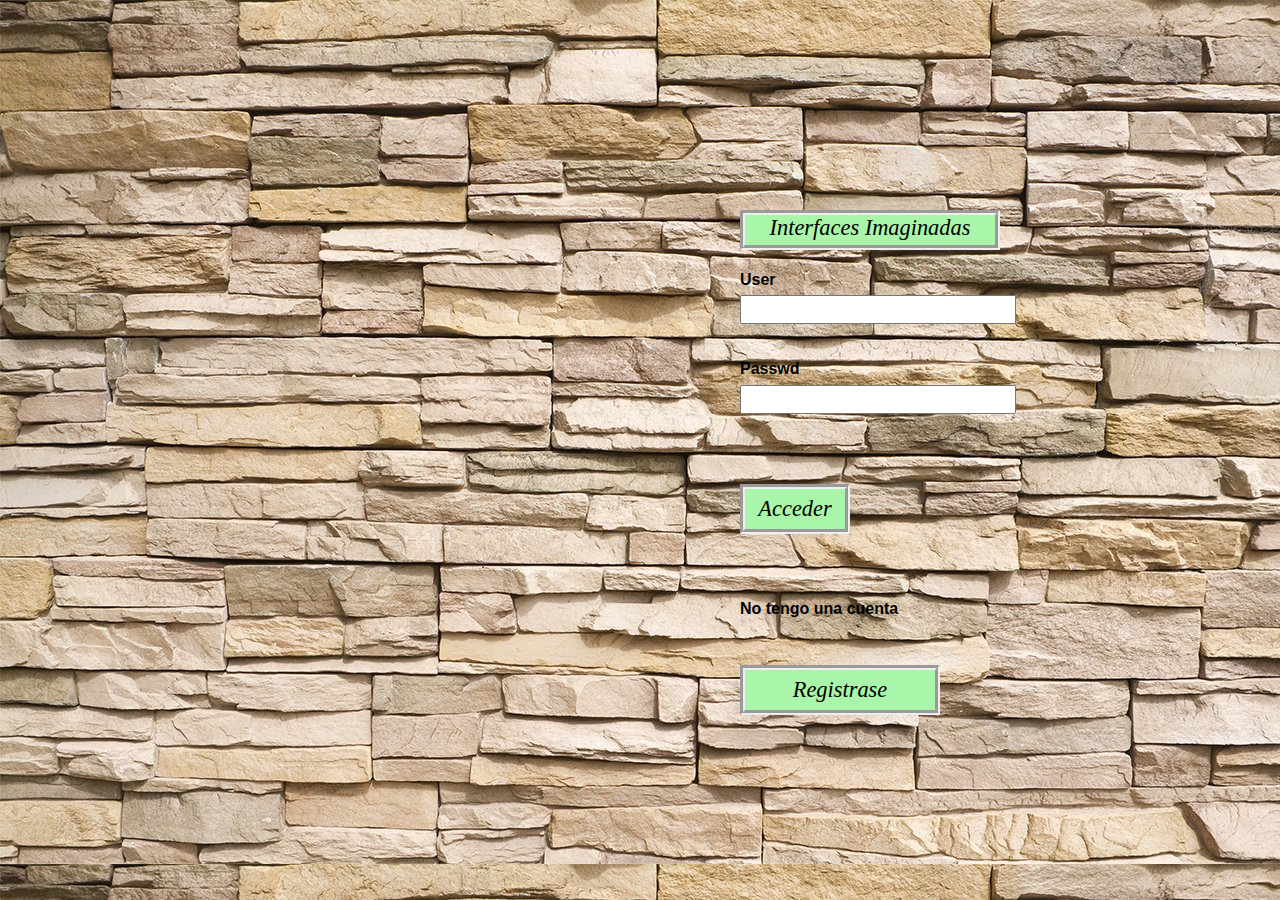
==== IniciarSesion.html @ f24a6a56 "Update IniciarSesion.html" ====
<html>

<head>
<link rel="stylesheet" type="text/css" href="MiEstiloQuienes.css" />
<h1>

Interfaces Imaginadas

</h1>
</head>
<body>


		<form   method ="POST" action="IniciarSesion.html"  name="Acceder"  >

			  User<br>
			  <input type="text" name="User" class="user" ><br><br>
			  Passwd<br>
			  <input type="text" name="Passwd" class="passwd"><br><br>

			  <input type="submit" value="Acceder" class="button">
			<br></br><br>

			  No tengo una cuenta  <br></br>
			  <input type="submit" value="Registrase" class="button2">


		</form>

</body>
</html>
---- MiEstiloQuienes.css ----
h1{



	background:#A9F5A9 ;
	margin-top: 60px;
	width: 250px;
	height: 30px;
	text-align:center;
	font:italic normal 1.4em georgia;
	border:  5px groove;
}







body
{	position: absolute;
	background-image: url("Imagenes/marron.jpg");		
	line-height: 1.88889;
	font-family: Arial;
	margin: 0; 
	padding: 0;
	width: 400;
	heigth: 400;
	margin-left:740px;
	margin-top:150px;
}

p
{
	color: #6E6E6E;
	background: white;
	margin-bottom:0px; 
	margin-top:0px;
	text-align: justify;
    	border-right-style: solid;
    	border-left-style: solid;   	
	padding:0px 40px;
	heigth: 0;
}

.user{

font-weight:bold;
font-size:20px;

}
.passwd{
font-weight:bold;
font-size:20px;
}

form{

font-weight:bold;
}

.button{


	background:#A9F5A9 ;
	margin-top: 40px;
	width: 110px;
	height: 50px;
	text-align:center;
	font:italic normal 1.4em georgia;
	border:  5px groove;
}

.button2{


	background:#A9F5A9 ;
	margin-top: 10px;
	width: 200px;
	height: 50px;
	text-align:center;
	font:italic normal 1.4em georgia;
	border:  5px groove;
}

.ayuda{

font-weight:bold;
font-size:20px ;


}
.Name{

font-weight:bold;
font-size:20px;
}
.E-mail{

font-weight:bold;
font-size:20px;
}
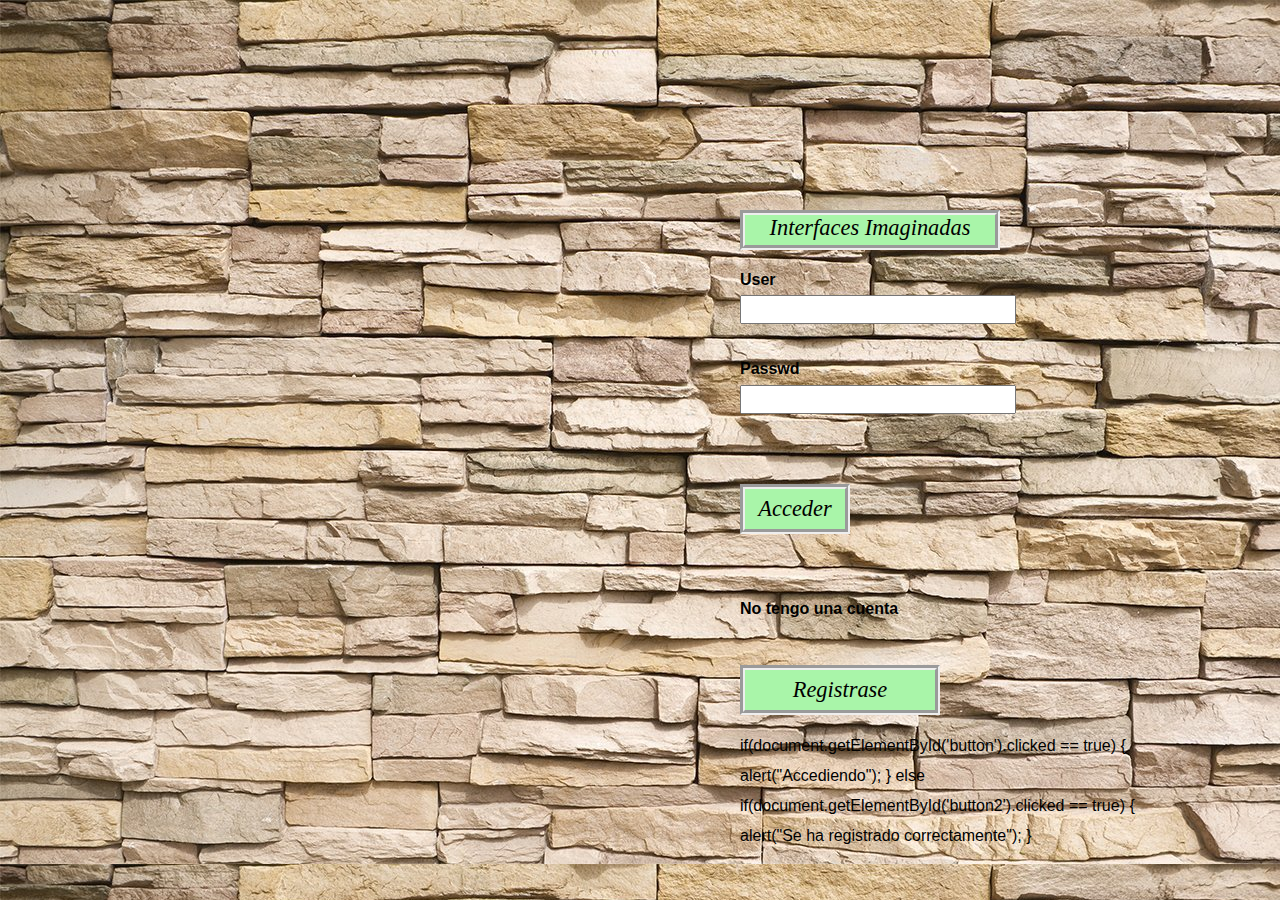
==== commit b4b35bb0: "Update IniciarSesion.html" ====
--- a/IniciarSesion.html
+++ b/IniciarSesion.html
@@ -12,21 +12,28 @@
 <body>
 
 
-		<form   method ="POST" action="IniciarSesion.html"  name="Acceder"  >
+		<form   method ="post" action="IniciarSesion.html"  name="Acceder"  >
 
 			  User<br>
 			  <input type="text" name="User" class="user" ><br><br>
 			  Passwd<br>
 			  <input type="text" name="Passwd" class="passwd"><br><br>
 
-			  <input type="submit" value="Acceder" class="button">
+			  <input type="button" value="Acceder" class="button">
 			<br></br><br>
 
 			  No tengo una cuenta  <br></br>
-			  <input type="submit" value="Registrase" class="button2">
+			  <input type="button" value="Registrase" class="button2">
 
 
 		</form>
-
+if(document.getElementById('button').clicked == true)
+{
+   alert("Accediendo");
+}
+else if(document.getElementById('button2').clicked == true)
+{
+   alert("Se ha registrado correctamente");
+}
 </body>
 </html>
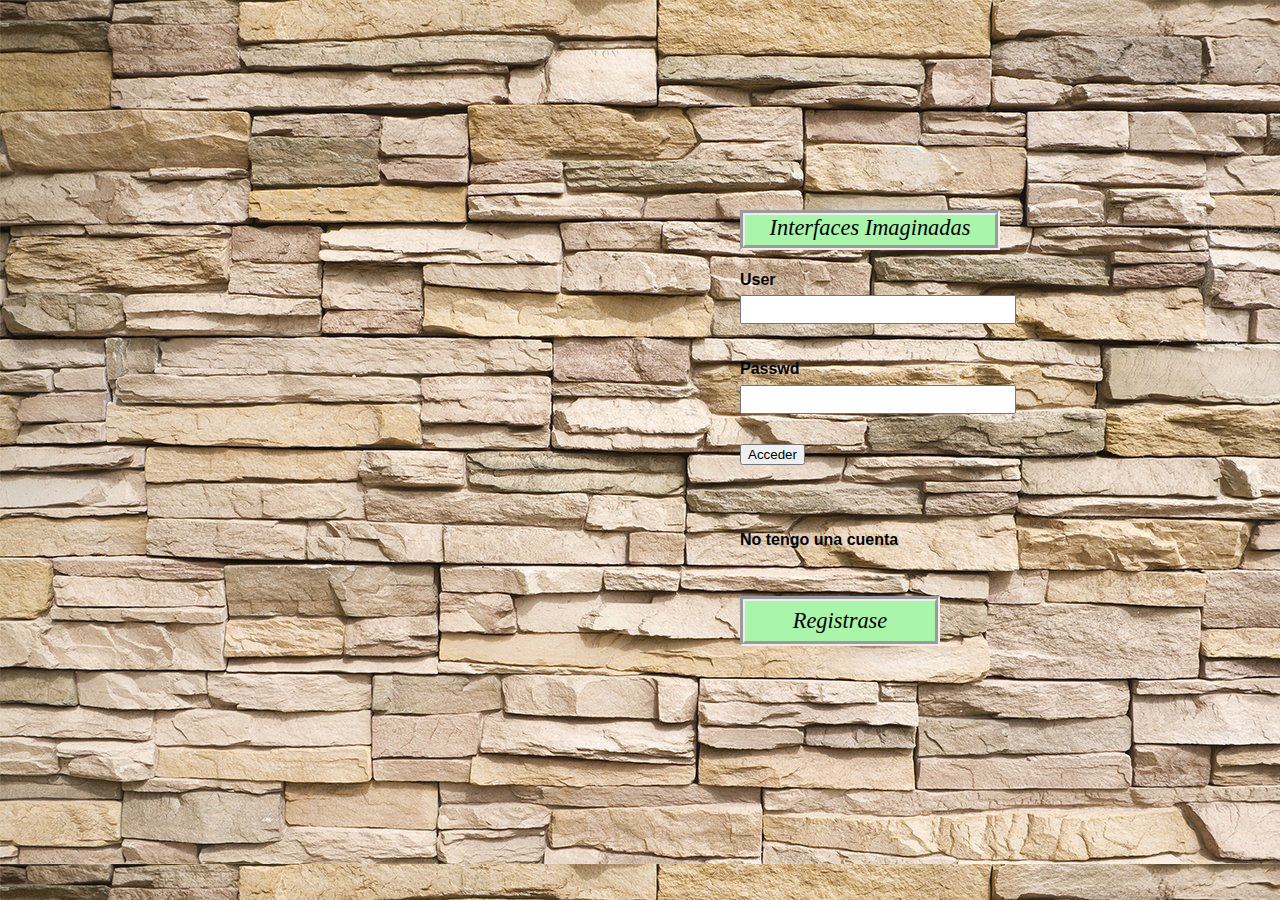
==== commit 92ae8c99: "Update IniciarSesion.html" ====
--- a/IniciarSesion.html
+++ b/IniciarSesion.html
@@ -11,6 +11,19 @@
 </head>
 <body>
 
+		<script type="text/javascript">
+
+
+		document.getElementById('button1').onclick = myFunction()
+		{
+		   alert("Accediendo");
+		}
+		document.getElementById('button2').onclick = myFunction()
+		{
+		   alert("Se ha registrado correctamente");
+		}
+
+			</script>
 
 		<form   method ="post" action="IniciarSesion.html"  name="Acceder"  >
 
@@ -19,21 +32,14 @@
 			  Passwd<br>
 			  <input type="text" name="Passwd" class="passwd"><br><br>
 
-			  <input type="button" value="Acceder" class="button">
+			  <input type="button" value="Acceder" id="button1"onclick="myFunction();"/>
 			<br></br><br>
 
 			  No tengo una cuenta  <br></br>
-			  <input type="button" value="Registrase" class="button2">
+			  <input type="button" value="Registrase" id="button2" onclick="myFunction();"/>
 
 
 		</form>
-if(document.getElementById('button').clicked == true)
-{
-   alert("Accediendo");
-}
-else if(document.getElementById('button2').clicked == true)
-{
-   alert("Se ha registrado correctamente");
-}
+
 </body>
 </html>
--- a/MiEstiloQuienes.css
+++ b/MiEstiloQuienes.css
@@ -59,7 +59,7 @@
 font-weight:bold;
 }
 
-.button{
+#button{
 
 
 	background:#A9F5A9 ;
@@ -71,7 +71,7 @@
 	border:  5px groove;
 }
 
-.button2{
+#button2{
 
 
 	background:#A9F5A9 ;
@@ -99,4 +99,4 @@
 
 font-weight:bold;
 font-size:20px;
-}+}
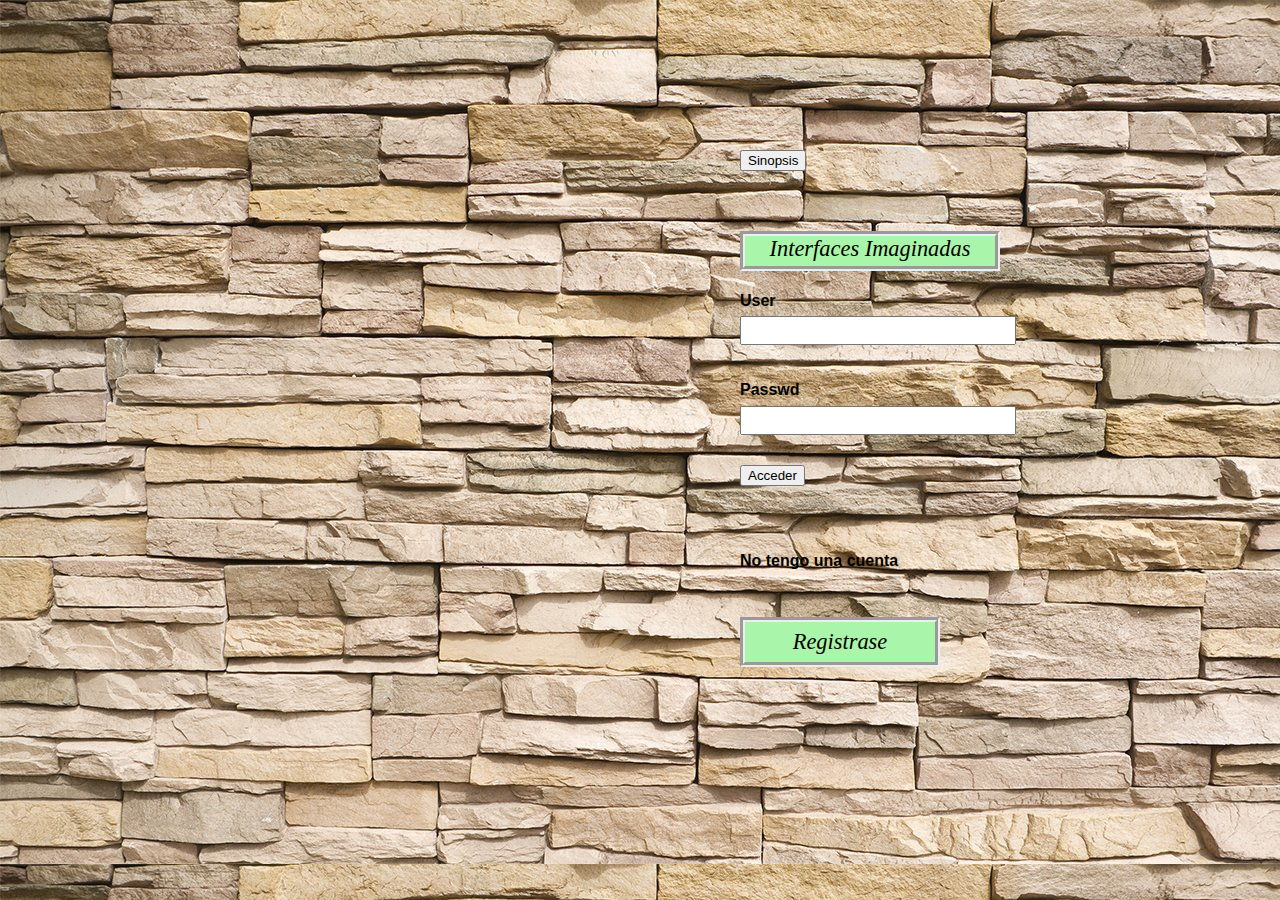
==== commit 6d12fe66: "Update IniciarSesion.html" ====
--- a/IniciarSesion.html
+++ b/IniciarSesion.html
@@ -3,6 +3,11 @@
 
 <head>
 <link rel="stylesheet" type="text/css" href="MiEstiloQuienes.css" />
+	
+	 <form action="index.html">
+
+<input type="submit" value="Sinopsis"  class="button">
+</form>
 <h1>
 
 Interfaces Imaginadas
@@ -11,35 +16,42 @@
 </head>
 <body>
 
-		<script type="text/javascript">
+		
 
-
-		document.getElementById('button1').onclick = myFunction()
-		{
-		   alert("Accediendo");
-		}
-		document.getElementById('button2').onclick = myFunction()
-		{
-		   alert("Se ha registrado correctamente");
-		}
-
-			</script>
-
-		<form   method ="post" action="IniciarSesion.html"  name="Acceder"  >
+		<form     name="Acceder"  >
 
 			  User<br>
 			  <input type="text" name="User" class="user" ><br><br>
 			  Passwd<br>
 			  <input type="text" name="Passwd" class="passwd"><br><br>
 
-			  <input type="button" value="Acceder" id="button1"onclick="myFunction();"/>
+			  <input name ="button1" type="submit" value="Acceder" id="button1" onclick="myFunction1();"/>
 			<br></br><br>
 
 			  No tengo una cuenta  <br></br>
-			  <input type="button" value="Registrase" id="button2" onclick="myFunction();"/>
+			  <input name ="button2" type="submit" value="Registrase" id="button2" onclick="myFunction2();"/>
 
 
 		</form>
 
+
+
+	
+
+<script>
+function myFunction1(){
+
+alert("Accediendo");
+
+};
+	
+	function myFunction2(){
+
+alert("Se ha registrado correctamente");
+
+};
+
+</script>
+
 </body>
 </html>
